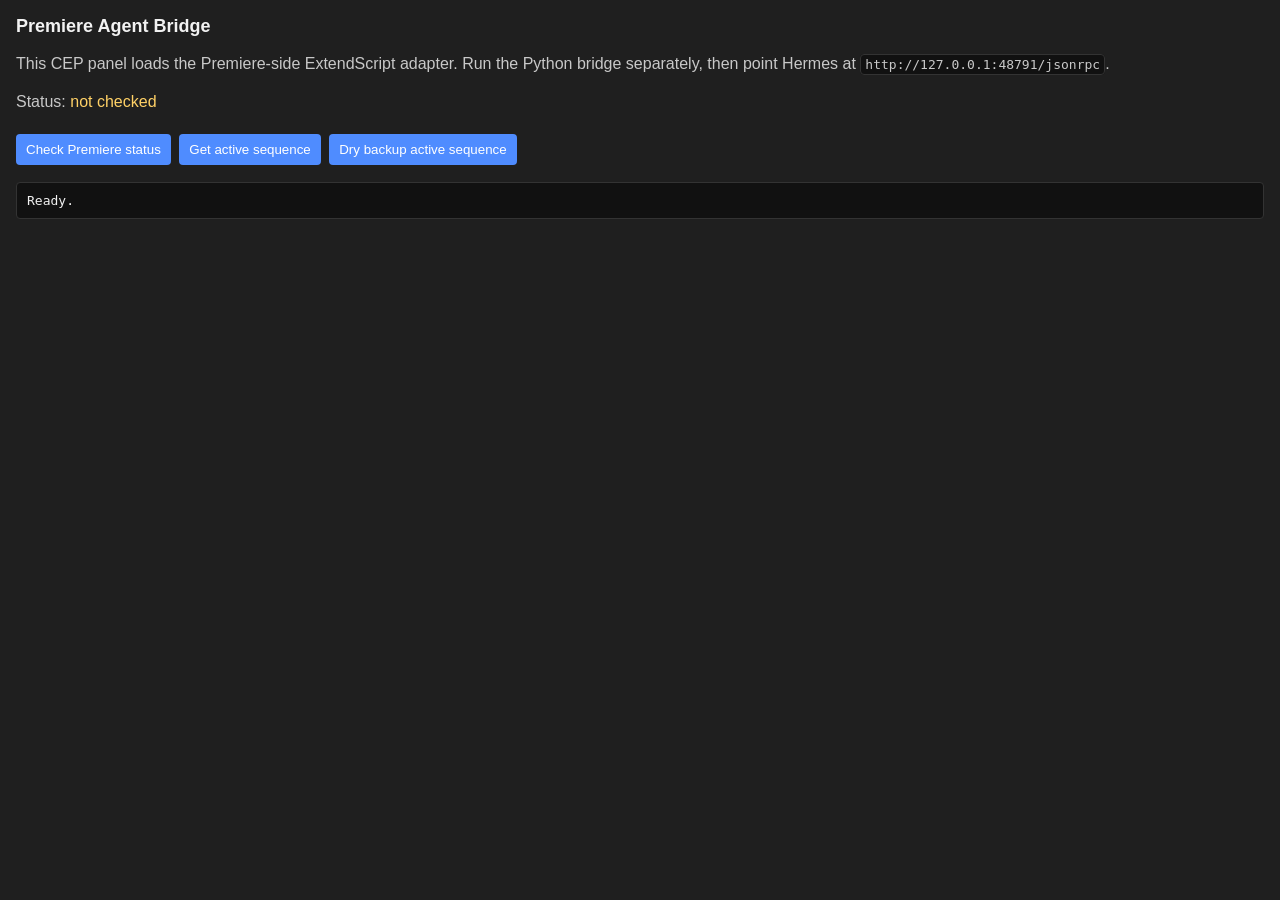
==== premiere_bridge/index.html @ 7c68d6cf "Add installable Premiere CEP bridge scaffold" ====
<!doctype html>
<html>
<head>
  <meta charset="utf-8" />
  <title>Premiere Agent Bridge</title>
  <style>
    :root { color-scheme: dark; }
    body { margin: 0; padding: 16px; font-family: -apple-system, BlinkMacSystemFont, Segoe UI, sans-serif; background: #1f1f1f; color: #f2f2f2; }
    h1 { font-size: 18px; margin: 0 0 12px; }
    p { color: #c8c8c8; line-height: 1.4; }
    button { background: #4f8cff; color: white; border: 0; border-radius: 4px; padding: 8px 10px; margin: 4px 4px 4px 0; cursor: pointer; }
    code, pre { background: #111; border: 1px solid #333; border-radius: 4px; }
    code { padding: 2px 4px; }
    pre { padding: 10px; overflow: auto; max-height: 220px; }
    .ok { color: #79d279; }
    .warn { color: #ffd166; }
  </style>
</head>
<body>
  <h1>Premiere Agent Bridge</h1>
  <p>This CEP panel loads the Premiere-side ExtendScript adapter. Run the Python bridge separately, then point Hermes at <code>http://127.0.0.1:48791/jsonrpc</code>.</p>
  <p>Status: <span id="status" class="warn">not checked</span></p>
  <button id="btnStatus">Check Premiere status</button>
  <button id="btnSequence">Get active sequence</button>
  <button id="btnBackup">Dry backup active sequence</button>
  <pre id="log">Ready.</pre>
  <script src="./lib/CSInterface.js"></script>
  <script src="./main.js"></script>
</body>
</html>
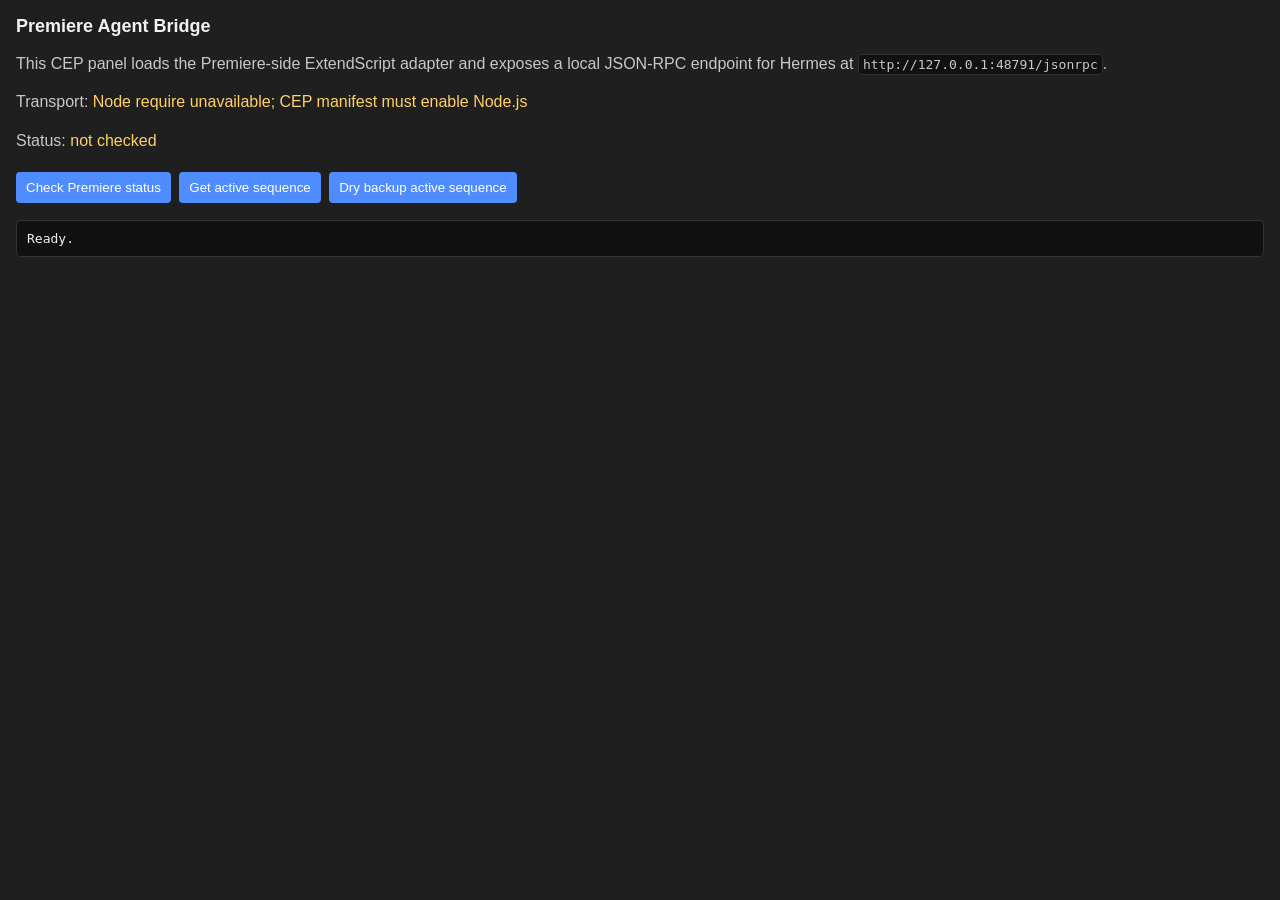
==== commit 2e5fb8bc: "Wire CEP panel JSON-RPC transport" ====
--- a/premiere_bridge/index.html
+++ b/premiere_bridge/index.html
@@ -18,13 +18,15 @@
 </head>
 <body>
   <h1>Premiere Agent Bridge</h1>
-  <p>This CEP panel loads the Premiere-side ExtendScript adapter. Run the Python bridge separately, then point Hermes at <code>http://127.0.0.1:48791/jsonrpc</code>.</p>
+  <p>This CEP panel loads the Premiere-side ExtendScript adapter and exposes a local JSON-RPC endpoint for Hermes at <code>http://127.0.0.1:48791/jsonrpc</code>.</p>
+  <p>Transport: <span id="bridge" class="warn">starting…</span></p>
   <p>Status: <span id="status" class="warn">not checked</span></p>
   <button id="btnStatus">Check Premiere status</button>
   <button id="btnSequence">Get active sequence</button>
   <button id="btnBackup">Dry backup active sequence</button>
   <pre id="log">Ready.</pre>
   <script src="./lib/CSInterface.js"></script>
+  <script src="./rpc_transport.js"></script>
   <script src="./main.js"></script>
 </body>
 </html>
